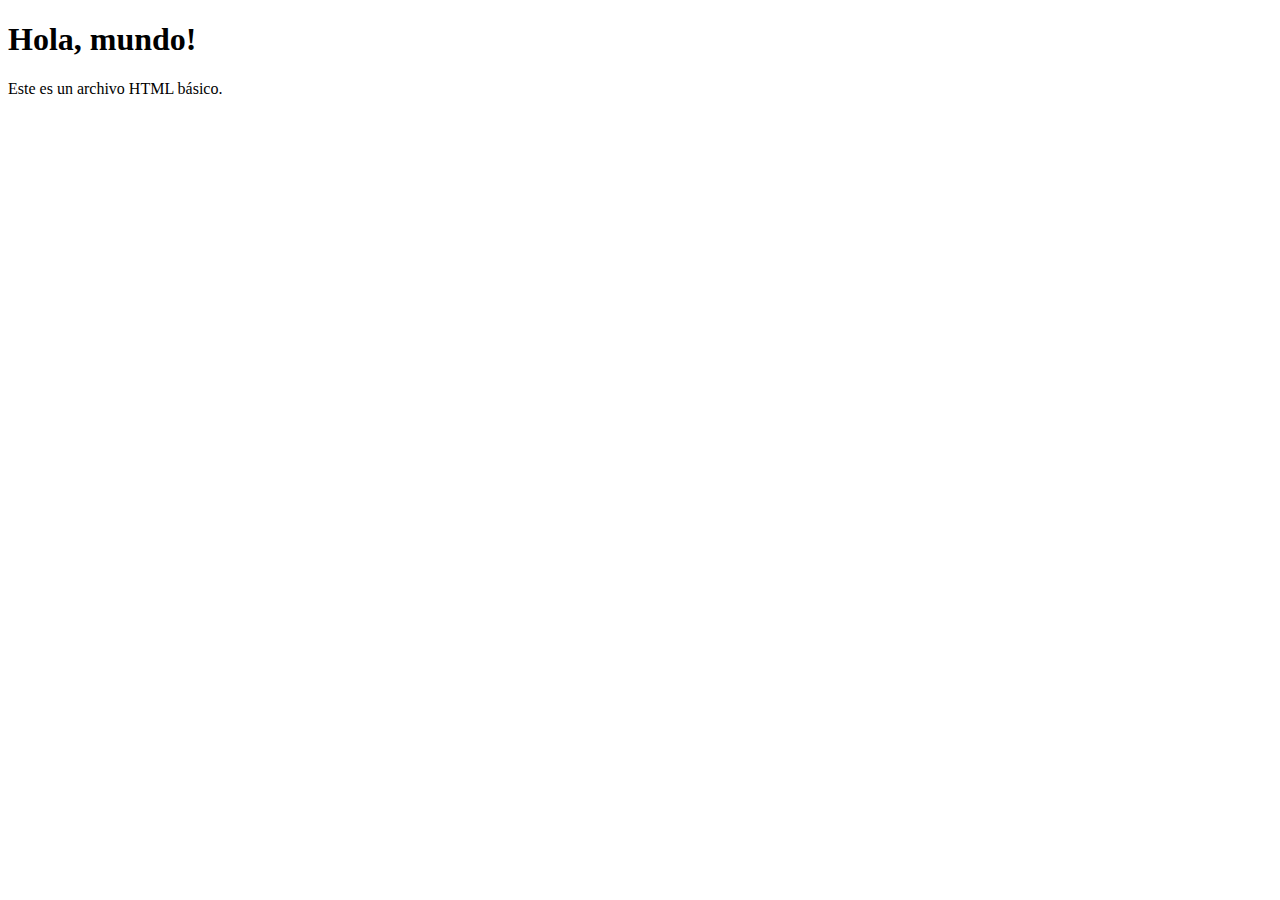
==== index.html @ 2c068bb7 "Add files via upload" ====
<!DOCTYPE html>
<html lang="es">
<head>
    <meta charset="UTF-8">
    <meta name="viewport" content="width=device-width, initial-scale=1.0">
    <title>Título de tu página</title>
</head>
<body>

    <h1>Hola, mundo!</h1>
    <p>Este es un archivo HTML básico.</p>

</body>
</html>
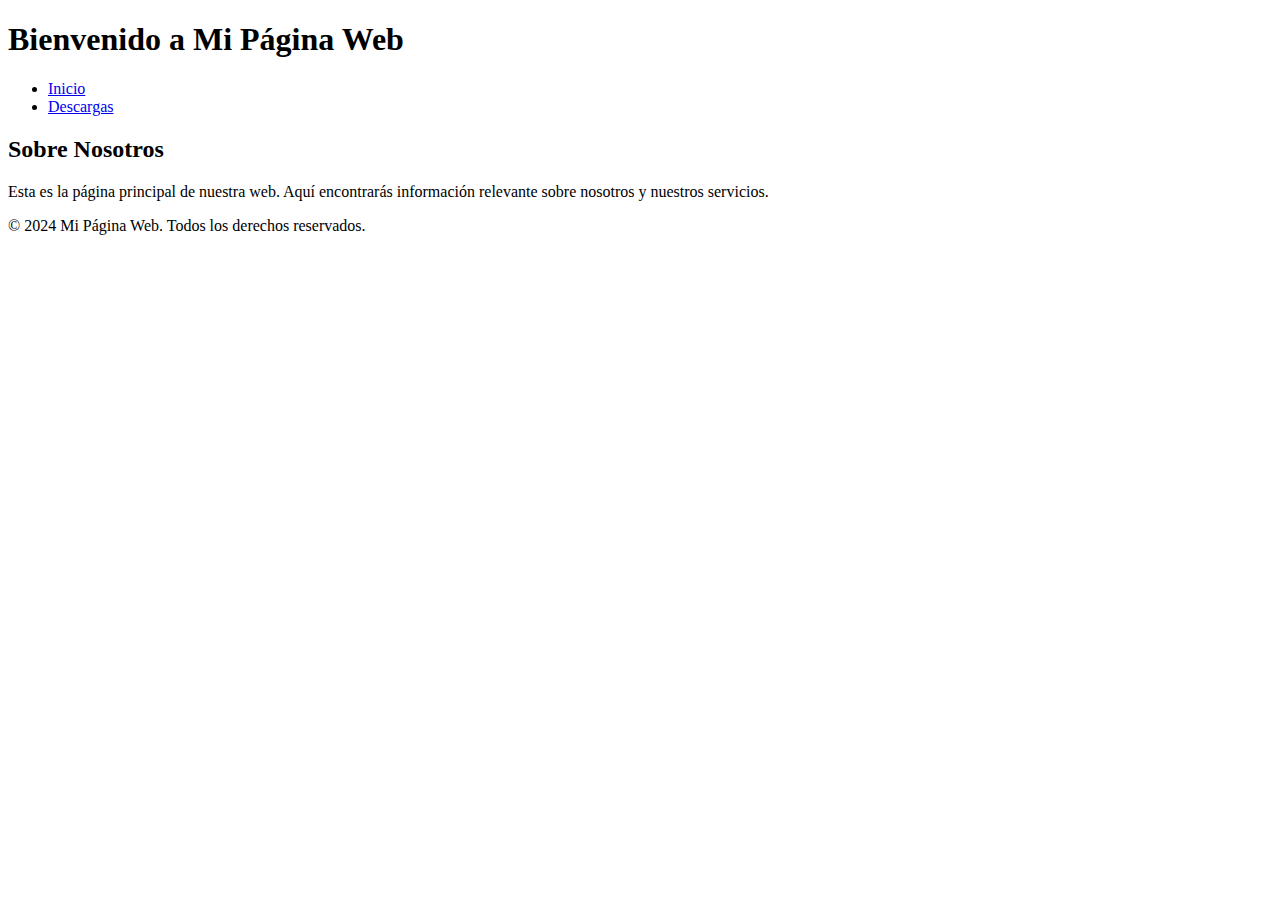
==== commit b1494e18: "index.html" ====
--- a/index.html
+++ b/index.html
@@ -3,12 +3,27 @@
 <head>
     <meta charset="UTF-8">
     <meta name="viewport" content="width=device-width, initial-scale=1.0">
-    <title>Título de tu página</title>
+    <title>Página Principal</title>
+    <link rel="stylesheet" href="styles.css">
 </head>
 <body>
-
-    <h1>Hola, mundo!</h1>
-    <p>Este es un archivo HTML básico.</p>
-
+    <header>
+        <h1>Bienvenido a Mi Página Web</h1>
+        <nav>
+            <ul>
+                <li><a href="index.html">Inicio</a></li>
+                <li><a href="downloads.html">Descargas</a></li>
+            </ul>
+        </nav>
+    </header>
+    <main>
+        <section>
+            <h2>Sobre Nosotros</h2>
+            <p>Esta es la página principal de nuestra web. Aquí encontrarás información relevante sobre nosotros y nuestros servicios.</p>
+        </section>
+    </main>
+    <footer>
+        <p>&copy; 2024 Mi Página Web. Todos los derechos reservados.</p>
+    </footer>
 </body>
 </html>
